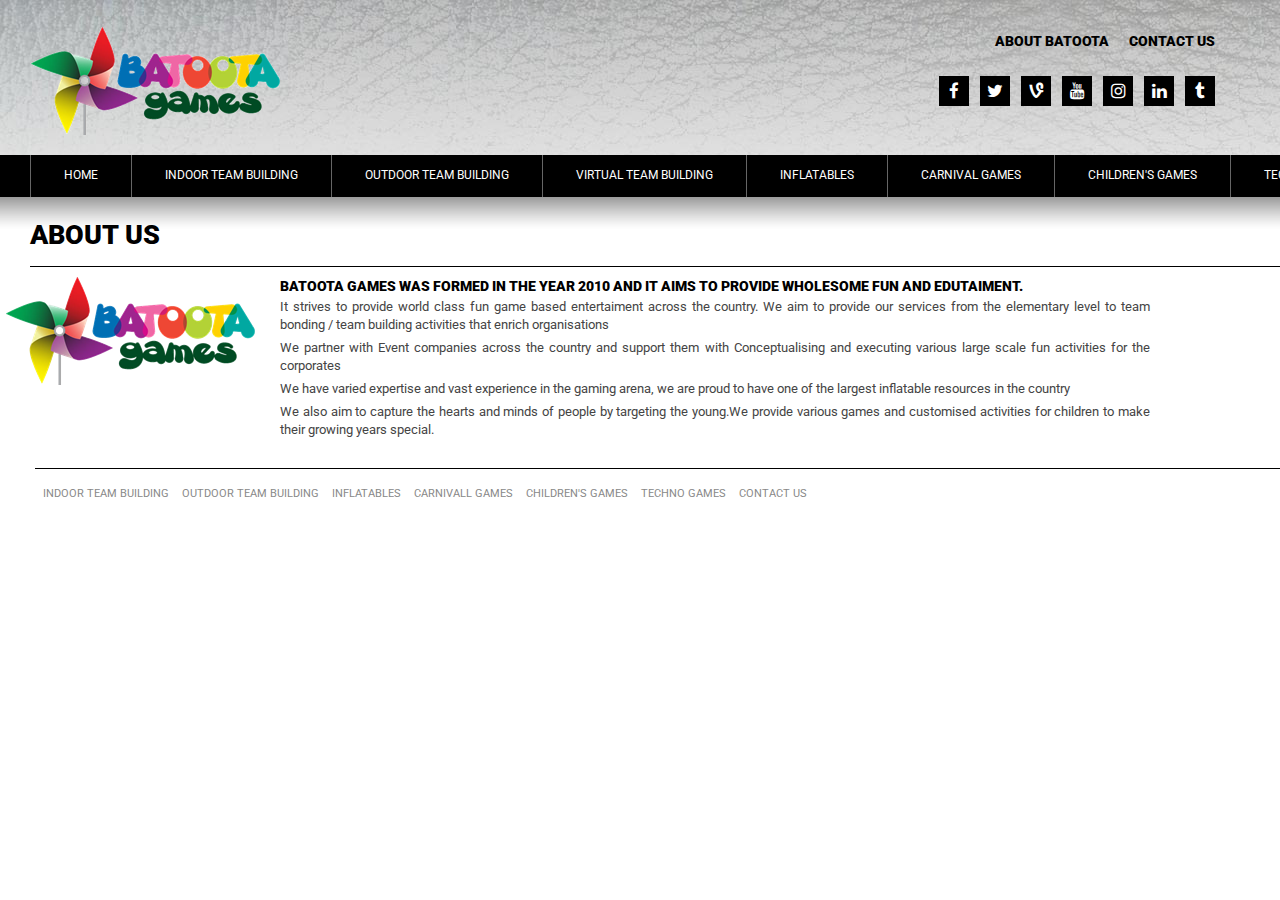
==== about/index.html @ 255e21d1 "initial commit" ====
<!DOCTYPE html>



<html lang="en">



	<head>

      

    	<title>About Us | Batoota Games</title>

      

      	<meta charset="utf-8">

      	

        <meta name = "format-detection" content = "telephone=no" />

      

      	<link rel="icon" href="../images/favicon.ico" type="image/x-icon">

      

      	<link rel="stylesheet" href="../css/grid.css">

      

      	<link rel="stylesheet" href="../css/search.css">

      

      	<link rel="stylesheet" href="../css/style.css">

      

	  	<script src="../js/jquery.js"></script>

      

	  	<script src="../js/jquery-migrate-1.2.1.js"></script>

      

	  	<script src="../search/search.js"></script>

      

      	<!--[if (gt IE 9)|!(IE)]><!-->

      

	  	<script src="../js/wow/wow.js"></script>

      

	  	<script>

        

			$(document).ready(function () 

			

			{

          

		  		if ($('html').hasClass('desktop')) 

				

				{

            

					new WOW().init();

          	

				}

        

			});

      

      	</script>

        

        <!--Script for active Current navigation-->

        

         <script>



        	$(document).ready(function () 

			

			{



	    		$("#ab").addClass("current");



        	});

    		

    	</script>  

        

        <!--End Of Script for active Current navigation-->  

    </head>



    <body>



		<!--========================================================HEADER=========================================================-->



		<header id="header">

  <div class="info">

    <div class="container">

      <div class="row">

        <div class="grid_4">

          <h1>

            <a href="../">

            <img src="../images/Logo-Final.png" alt="Logo">

<!--              <span class="highlighted">Online</span>

              <span class="second">Tickets</span>

-->            </a>

          </h1>

        </div>

        <div class="grid_4">

<!--          <form id="search" action="search.htm" method="GET" accept-charset="utf-8">

            <i class="fa fa-search"></i>

            <input type="text" name="s"/>

          <a onclick="document.getElementById('search').submit()">Search</a>

          </form>

-->        </div>

        <div class="grid_5 fright">

          <div class="socials">

            <ul class="menu">
            
            	   <li><a href="../about">About Batoota</a></li>

        

              <li>

                <a href="../contact">contact us</a>

              </li>

            </ul>

            <ul class="socials1">

              <li>

                <a href="https://www.facebook.com/profile.php?id=100008293926134&fref=ts" target="_blank"><i class="fa fa-facebook"></i></a>

              </li>

              <li>

                <a href="#"><i class="fa fa-twitter"></i></a>

              </li>

              <li>

                <a href="#"><i class="fa fa-vine"></i></a>

              </li>

              

               <li>

                <a href="#"><i class="fa fa-youtube"></i></a>

              </li>

              

               <li>

                <a href="#"><i class="fa fa-instagram"></i></a>

              </li>

              

              <li>

                <a href="#"><i class="fa fa-linkedin"></i></a>

              </li>

              

              <li>

                <a href="#"><i class="fa fa-tumblr"></i></a>

              </li>

             

              

            </ul>

          </div>

        </div>

      </div>

    </div>

  </div>

  <div id="stuck_container">

    <div class="container">

      <div class="row">

        <div class="grid_12">

          <nav>

            <ul class="sf-menu">

            

            	 <li id="hm"><a href="../">Home</a>

                 


                <!--<ul>

                  <li><a href="../index.html#">Lorem ipsum dolor sit amet</a></li>

                  <li><a href="../index.html#">Conse ctetur adipisicing</a></li>

                  <li><a href="../index.html#">Elit sed do eiusmod tempor</a></li>

                  <li><a href="../index.html#">Incididunt ut labore</a>

                    <ul>

                      <li><a href="../index.html#">Pellentesque sed</a></li>

                      <li><a href="../index.html#">Aliquam congue ferm</a></li>

                      <li><a href="../index.html#">Mauris accum</a></li>

                    </ul>

                  </li>

                  <li><a href="../index.html#">Et dolore magna aliqua</a></li>

                  <li><a href="../index.html#">Ut enim ad minim veniam</a></li>

                </ul>-->

              </li>

              <li id="itb"><a href="../Indoor-Team-Building">Indoor Team Building</a>
              
              <li id="otb"><a href="../Outdoor-Team-Building">Outdoor Team Building</a>
                <li id="vtb"><a href="../Virtual-Team-Building/">Virtual Team Building</a></li>

               <!--<ul>

                  <li><a href="../index.html#">Lorem ipsum dolor sit amet</a></li>

                  <li><a href="../index.html#">Conse ctetur adipisicing</a></li>

                  <li><a href="../index.html#">Elit sed do eiusmod tempor</a></li>

                  <li><a href="../index.html#">Incididunt ut labore</a>

                    <ul>

                      <li><a href="../index.html#">Pellentesque sed</a></li>

                      <li><a href="../index.html#">Aliquam congue ferm</a></li>

                      <li><a href="../index.html#">Mauris accum</a></li>

                    </ul>

                  </li>

                  <li><a href="../index.html#">Et dolore magna aliqua</a></li>

                  <li><a href="../index.html#">Ut enim ad minim veniam</a></li>

                </ul>-->

              </li>

              <li id="if"><a href="../Inflatables" >Inflatables</a>

                <!--<ul>

                  <li><a href="../index.html#">Lorem ipsum dolor sit amet</a></li>

                  <li><a href="../index.html#">Conse ctetur adipisicing</a></li>

                  <li><a href="../index.html#">Elit sed do eiusmod tempor</a></li>

                  <li><a href="../index.html#">Incididunt ut labore</a>

                    <ul>

                      <li><a href="../index.html#">Pellentesque sed</a></li>

                      <li><a href="../index.html#">Aliquam congue ferm</a></li>

                      <li><a href="../index.html#">Mauris accum</a></li>

                    </ul>

                  </li>

                  <li><a href="../index.html#">Et dolore magna aliqua</a></li>

                  <li><a href="../index.html#">Ut enim ad minim veniam</a></li>

                </ul>

                <ul>

                  <li><a href="../index.html#">Lorem ipsum dolor sit amet</a></li>

                  <li><a href="../index.html#">Conse ctetur adipisicing</a></li>

                  <li><a href="../index.html#">Elit sed do eiusmod tempor</a></li>

                  <li><a href="../index.html#">Incididunt ut labore</a>

                    <ul>

                      <li><a href="../index.html#">Pellentesque sed</a></li>

                      <li><a href="../index.html#">Aliquam congue ferm</a></li>

                      <li><a href="../index.html#">Mauris accum</a></li>

                    </ul>

                  </li>

                  <li><a href="../index.html#">Et dolore magna aliqua</a></li>

                  <li><a href="../index.html#">Ut enim ad minim veniam</a></li>

                </ul>

              </li>-->

              <li id="cg"><a href="../carnivall-games">Carnival Games</a>

                <!--<ul>

                  <li><a href="../index.html#">Lorem ipsum dolor sit amet</a></li>

                  <li><a href="../index.html#">Conse ctetur adipisicing</a></li>

                  <li><a href="../index.html#">Elit sed do eiusmod tempor</a></li>

                  <li><a href="../index.html#">Incididunt ut labore</a>

                    <ul>

                      <li><a href="../index.html#">Pellentesque sed</a></li>

                      <li><a href="../index.html#">Aliquam congue ferm</a></li>

                      <li><a href="../index.html#">Mauris accum</a></li>

                    </ul>

                  </li>

                  <li><a href="../index.html#">Et dolore magna aliqua</a></li>

                  <li><a href="../index.html#">Ut enim ad minim veniam</a></li>

                </ul>-->

              </li>             

              <li id="pb"><a href="../children's-games">Children's Games</a></li>

               <li id="ig"><a href="../techno-games">Techno Games</a></li>
               


            </ul>

            <div class="clearfix"></div>

          </nav>

        </div>

      </div>

    </div>

  </div>

</header>


		<!--========================================================CONTENT=========================================================-->

     

		<section id="content">

        

         	<div class="wrapper5">

        

            	<div class="container">

        

             		<div class="row">

        

               			<div class="grid_12">

        

                  			<div class="heading1 wow fadeInDown" data-wow-duration="1s" data-wow-delay="0.1s">

        

                   				<h2 class="uline">About us</h2>

        

                  			</div>

        

                  			<div class="box7 wow fadeInUp" data-wow-duration="1s" data-wow-delay="0.1s">

        

                    			<div class="row">

        

                     				<div class="grid_3">

        

                        				<img src="../images/Logo-Final.png" alt=""/>

        

                         			</div>

            

                      				<div class="grid_9">

        

                        				<span class="h7">

                                        

                                        	Batoota Games was formed in the year 2010 and it aims  to provide wholesome fun and edutaiment.



                                       	</span>

                        

                        

                        				<p>It strives to provide world class fun game based entertaiment across the country. We aim to provide our services from the  elementary level to team bonding / team building activities that enrich organisations

</p>

                        

                       		 			<p>We partner with Event companies across the country and support them with Conceptualising and executing various large scale fun activities for the corporates

</p>

<p>We have varied expertise and vast experience in the gaming arena, we are proud to have one of the largest inflatable resources in the country </p>



<p>We also aim to capture the hearts and minds of people by targeting the young.We provide various games and customised activities for children to make their growing years special.

</p>

                      

                      				</div>

                    

                    			</div>

                  

                 			</div>

                  

                		</div>

                        

                	</div>

                    

                </div>	

                

        	</div>

            

 		</div>

          

  	</div>

        

</section>





<!--========================================================FOOTER=========================================================-->

<footer id="footer">

  <div class="wrapper">

    <div class="container">

      <div class="row">

        <div class="grid_12 mleft-10">

			<ul class="footer-menu privacy-block">

            	

                <li><a href="../Indoor-Team-Building">Indoor Team Building</a></li>

                <li><a href="../Outdoor-Team-Building">Outdoor Team Building</a></li>

                <li><a href="../Inflatables">Inflatables</a></li>

                  <li><a href="../carnivall-games">Carnivall Games</a></li>

                    <li><a href="../children's-games">Children's Games</a></li>

                      <li><a href="../techno-games">Techno Games</a></li>
                                            


                      <li><a href="../contact">Contact Us</a></li>



                

            

            </ul>

            

            <div class="grid_3 pull-right">

            

            	<p>Developed By <a href="https://axenetit.com">Axenet IT Services</a></p>

            </div>

        </div>

      </div>

    </div>

  </div>

</footer>

<script>
  (function(i,s,o,g,r,a,m){i['GoogleAnalyticsObject']=r;i[r]=i[r]||function(){
  (i[r].q=i[r].q||[]).push(arguments)},i[r].l=1*new Date();a=s.createElement(o),
  m=s.getElementsByTagName(o)[0];a.async=1;a.src=g;m.parentNode.insertBefore(a,m)
  })(window,document,'script','https://www.google-analytics.com/analytics.js','ga');

  ga('create', 'UA-77559243-1', 'auto');
  ga('send', 'pageview');

</script>


<script src="../js/script.js"></script>

</body>

</html>
---- css/grid.css ----
/* http://meyerweb.com/eric/tools/css/reset/ 
   v2.0 | 20110126
   License: none (public domain)
*/
html,
body,
div,
span,
applet,
object,
iframe,
h1,
h2,
h3,
h4,
h5,
h6,
p,
blockquote,
pre,
a,
abbr,
acronym,
address,
big,
cite,
code,
del,
dfn,
em,
img,
ins,
kbd,
q,
s,
samp,
small,
strike,
strong,
sub,
sup,
tt,
var,
b,
u,
i,
center,
dl,
dt,
dd,
ol,
ul,
li,
fieldset,
form,
label,
legend,
table,
caption,
tbody,
tfoot,
thead,
tr,
th,
td,
article,
aside,
canvas,
details,
embed,
figure,
figcaption,
footer,
header,
hgroup,
menu,
nav,
output,
ruby,
section,
summary,
time,
mark,
audio,
video {
  margin: 0;
  padding: 0;
  border: 0;
  font-size: 100%;
  font: inherit;
  vertical-align: top;
}
/* HTML5 display-role reset for older browsers */
article,
aside,
details,
figcaption,
figure,
footer,
header,
hgroup,
menu,
nav,
section {
  display: block;
}
body {
  line-height: 1;
}
ol,
ul {
  list-style: none;
}
blockquote,
q {
  quotes: none;
}
blockquote:before,
blockquote:after,
q:before,
q:after {
  content: '';
  content: none;
}
table {
  border-collapse: collapse;
  border-spacing: 0;
}
.clearfix:before,
.clearfix:after {
  display: table;
  content: "";
  line-height: 0;
}
.clearfix:after {
  clear: both;
}
.container .alpha {
  margin-left: 0px;
}
.container .omega {
  margin-right: 0px;
}
.row {
  margin-left: -30px;
}
.row:before,
.row:after {
  display: table;
  content: "";
  line-height: 0;
}
.row:after {
  clear: both;
}
[class*="grid_"] {
  float: left;
  min-height: 1px;
  margin-left: 5px;
}
[class*="gridcontent_"] {
  float: left;
  min-height: 1px;
  margin-left: 30px;
}
[class*="gridhead_"] {

  min-height: 1px;
  margin-right: 1090px;
}
[class*="gridbottom_"] {
  float: left;
  min-height: 1px;
  margin-left: 30px;
}
.container {
  width: 1170px;
}
.gridcontent_{
  width: 1470px;
}
.grid_12 {
  width: 1470px;
}
.grid_12pict {
  width: 1220px;
}
.gridhead_12 {
  width: 1380px;
}
.gridbottom_12{
  width: 1380px;
}
.gridbottom_8{
  width: 770px;
}
.grid_11 {
  width: 1070px;
}
.grid_10 {
  width: 970px;
}
.grid_9 {
  width: 870px;
}
.grid_8 {
  width: 770px;
}
.grid_7 {
  width: 670px;
}
.grid_6 {
  width: 570px;
}
.grid_5 {
  width: 470px;
}
.gridbottom_4{
  width: 370px;
}
.grid_4 {
  width: 370px;
}
.grid_3 {
  width: 270px !important;
}
.grid_2 {
  width: 170px !important;
}
.grid_1 {
  width: 70px;
}
.preffix_12 {
  margin-left: 1230px;
}
.preffix_11 {
  margin-left: 1130px;
}
.preffix_10 {
  margin-left: 1030px;
}
.preffix_9 {
  margin-left: 930px;
}
.preffix_8 {
  margin-left: 830px;
}
.preffix_7 {
  margin-left: 730px;
}
.preffix_6 {
  margin-left: 630px;
}
.preffix_5 {
  margin-left: 530px;
}
.preffix_4 {
  margin-left: 430px;
}
.preffix_3 {
  margin-left: 330px;
}
.preffix_2 {
  margin-left: 230px;
}
.preffix_1 {
  margin-left: 130px;
}
.container {
  margin-right: auto;
  margin-left: auto;
  -webkit-box-sizing: border-box;
  -moz-box-sizing: border-box;
  box-sizing: border-box;
}
.container:before,
.container:after {
  display: table;
  content: "";
  line-height: 0;
}
.container:after {
  clear: both;
}
@media (min-width: 980px) and (max-width: 1199px) {
  .row {
    margin-left: -20px;
  }
  .row:before,
  .row:after {
    display: table;
    content: "";
    line-height: 0;
  }
  .row:after {
    clear: both;
  }
  [class*="grid_"] {
    float: left;
    min-height: 1px;
    margin-left: 20px;
  }
  .container {
    width: 940px;
  }
  .grid_12 {
    width: 940px;
  }
  .grid_11 {
    width: 860px;
  }
  .grid_10 {
    width: 780px;
  }
  .grid_9 {
    width: 700px;
  }
  .grid_8 {
    width: 620px;
  }
  .grid_7 {
    width: 540px;
  }
  .grid_6 {
    width: 460px;
  }
  .grid_5 {
    width: 380px;
  }
  .grid_4 {
    width: 300px;
  }
  .grid_3 {
    width: 220px;
  }
  .grid_2 {
    width: 140px;
  }
  .grid_1 {
    width: 60px;
  }
  .preffix_12 {
    margin-left: 980px;
  }
  .preffix_11 {
    margin-left: 900px;
  }
  .preffix_10 {
    margin-left: 820px;
  }
  .preffix_9 {
    margin-left: 740px;
  }
  .preffix_8 {
    margin-left: 660px;
  }
  .preffix_7 {
    margin-left: 580px;
  }
  .preffix_6 {
    margin-left: 500px;
  }
  .preffix_5 {
    margin-left: 420px;
  }
  .preffix_4 {
    margin-left: 340px;
  }
  .preffix_3 {
    margin-left: 260px;
  }
  .preffix_2 {
    margin-left: 180px;
  }
  .preffix_1 {
    margin-left: 100px;
  }
}
@media (min-width: 768px) and (max-width: 979px) {
  .row {
    margin-left: -20px;
  }
  .row:before,
  .row:after {
    display: table;
    content: "";
    line-height: 0;
  }
  .row:after {
    clear: both;
  }
  [class*="grid_"] {
    float: left;
    min-height: 1px;
    margin-left: 20px;
  }
  .container {
    width: 748px;
  }
  .grid_12 {
    width: 748px;
  }
  .grid_11 {
    width: 684px;
  }
  .grid_10 {
    width: 620px;
  }
  .grid_9 {
    width: 556px;
  }
  .grid_8 {
    width: 492px;
  }
  .grid_7 {
    width: 428px;
  }
  .grid_6 {
    width: 364px;
  }
  .grid_5 {
    width: 300px;
  }
  .grid_4 {
    width: 236px;
  }
  .grid_3 {
    width: 172px;
  }
  .grid_2 {
    width: 108px;
  }
  .grid_1 {
    width: 44px;
  }
  .preffix_12 {
    margin-left: 788px;
  }
  .preffix_11 {
    margin-left: 724px;
  }
  .preffix_10 {
    margin-left: 660px;
  }
  .preffix_9 {
    margin-left: 596px;
  }
  .preffix_8 {
    margin-left: 532px;
  }
  .preffix_7 {
    margin-left: 468px;
  }
  .preffix_6 {
    margin-left: 404px;
  }
  .preffix_5 {
    margin-left: 340px;
  }
  .preffix_4 {
    margin-left: 276px;
  }
  .preffix_3 {
    margin-left: 212px;
  }
  .preffix_2 {
    margin-left: 148px;
  }
  .preffix_1 {
    margin-left: 84px;
  }
}
.select-menu {
  display: none !important;
}
@media (max-width: 767px) {
  .container {
    width: 420px;
    padding: 0 0px;
  }
  .row {
    margin-left: 0;
  }
  [class*="grid_"] {
    float: none;
    display: block;
    width: 100% !important;
    margin-left: 0;
    -webkit-box-sizing: border-box;
    -moz-box-sizing: border-box;
    box-sizing: border-box;
  }
  .select-menu {
    display: block !important;
  }
}
@media (max-width: 479px) {
  body {
    padding: 0;
  }
  .container {
    width: 300px;
    padding: 0 15px;
  }
  .row {
    margin-left: 0;
  }
}
---- css/search.css ----
#search {
  margin-top: 48px;
  margin-bottom: 0;
  position: relative;
  padding-left: 39px;
}
#search::-ms-clear {
  display: none;
}
@media (max-width: 767px) {
  #search {
    margin-top: 8px;
  }
}
#search input {
  box-shadow: none;
  outline: none;
  border-radius: 0;
  -webkit-appearance: none;
  font: 400 16px/24px "Roboto", sans-serif;
  border: 1px solid #c6c5c5;
  color: #444444;
  position: relative;
  -webkit-box-sizing: border-box;
  -moz-box-sizing: border-box;
  box-sizing: border-box;
  height: 40px;
  width: 244px;
  background: transparent;
  padding: 8px 9px;
}
#search input::-ms-clear {
  display: none;
}
@media (max-width: 1199px) {
  #search input {
    width: 174px;
  }
}
@media (max-width: 979px) {
  #search input {
    width: 110px;
  }
}
@media (max-width: 767px) {
  #search input {
    width: 294px;
  }
}
@media (max-width: 479px) {
  #search input {
    width: 144px;
  }
}
#search i {
  display: block;
  position: absolute;
  left: 0;
  background: #f8f8f8;
  font-weight: 700;
  top: 0;
  border: 1px solid #c6c5c5;
  width: 40px;
  height: 40px;
  font-size: 17px;
  text-align: center;
  line-height: 37px;
  -webkit-box-sizing: border-box;
  -moz-box-sizing: border-box;
  box-sizing: border-box;
}
#search a {
  position: absolute;
  display: inline-block;
  text-align: center;
  width: 88px;
  height: 40px;
  right: 0;
  top: 0;
  font: 900 17px/40px "Roboto", sans-serif;
  color: #000000;
  text-transform: uppercase;
  border: 1px solid #c6c5c5;
  -webkit-box-sizing: border-box;
  -moz-box-sizing: border-box;
  box-sizing: border-box;
}
#search a:hover {
  cursor: pointer;
  background: #f8f8f8;
}
---- css/style.css ----
@import "animate.css";

@import url(//maxcdn.bootstrapcdn.com/font-awesome/4.2.0/css/font-awesome.min.css);

@import url(//fonts.googleapis.com/css?family=Roboto:400);

@import url(//fonts.googleapis.com/css?family=Roboto:500);

@import url(//fonts.googleapis.com/css?family=Roboto:700);

@import url(//fonts.googleapis.com/css?family=Roboto:900);

/*========================================================

                    Main layout styles

=========================================================*/

body {

  font: 400 12px/18px "Roboto", sans-serif;

  color: #444444;

/* background: url(../images/bg1.png) no-repeat center fixed; 
*/  -webkit-background-size: cover;
  -moz-background-size: cover;
  -o-background-size: cover;
  background-size: cover;

}

a[href^="tel:"] {

  color: inherit;

  text-decoration: none;

}
a[href^="tel:"]:hover {

  color: #000;

  text-decoration: none;

}

.bx-wrapper, .bx-viewport, .bx-wrapper img {height: 500px !important;}
a {

  text-decoration: none;

  color: inherit;

  -webkit-transition: all 0.3s ease;

  transition: all 0.3s ease;

}

a:hover {

  color: #fef403;

}

img {

  max-width: 100%;

}

* {

  -webkit-text-size-adjust: none;

}

/* ======= Headers ======= */

h2 {

  font: 300 24px/35px "Roboto", sans-serif;

  color: #000000;

  text-transform: uppercase;

  

  padding-bottom: 13px;

}

h3 {

  font: 700 14px/26px "Roboto", sans-serif;

  color: #000;

  text-transform: uppercase;
  padding:0px 0px;

}

h3 a:hover {

  color: #c3bb02;

}

@media (min-width: 768px) and (max-width: 979px) {

  h3 {

    font-size: 20px;

    line-height: 20px;

  }

}

@media (max-width: 479px) {

  h3 {

    font-size: 20px;

    line-height: 20px;

  }

}

h4 {

  font: 500 18px/27px "Roboto", sans-serif;

  color: #444444;

}

h5 {

  font: 900 15px/21px "Roboto", sans-serif;

  color: #fef403;

  text-transform: uppercase;

}

@media (min-width: 768px) and (max-width: 979px) {

  h5 {

    font-size: 9px;

    line-height: 13px;

  }

}

h6 {

  font: 900 26px/36px "Roboto", sans-serif;

  color: #fef403;

  text-transform: uppercase;

}

h6 a:hover {

  color: #c3bb02;

}

.h7 {

  font: 900 14px/18px "Roboto", sans-serif;

  color: #000000;

  text-transform: uppercase;

  display: block;

}

.heading1 {

  margin-bottom: 10px;
  visibility:visible !important;

}

/* ======= Buttons ======= */

.btn-default {

  font: 900 14px/14px "Roboto", sans-serif;

  color: #ffffff;

  background: #444444;

  text-transform: uppercase;

  text-align: center;

  padding: 12px;

  display: inline-block;

}

.btn-default:hover {

  background: #7b7b7b;

}

.btn-big {

  font: 900 19px/19px "Roboto", sans-serif;

  color: #ffffff;

  text-transform: uppercase;

  display: inline-block;

  padding: 15px 20px 16px;

  border: 1px solid #ffffff;

}

.btn-simple {

  font: 900 14px/14px "Roboto", sans-serif;

  text-transform: uppercase;

  text-decoration: underline;

  color: #000000;

  display: inline-block;

}

.btn-simple:hover {

  color: #444444;

}

.btn-contacts {

  font: 400 12px/12px "Roboto", sans-serif;

  color: #000000;

  text-transform: uppercase;

  text-align: center;

  padding: 11px 15px 12px;

  display: inline-block;

  background: #fef403;

}

.btn-contacts:hover {

  color: #fef403;

  background: #444444;

}

/* ======= Wrappers ======= */

.button-wrapper1 {

  margin-top: 30px;

}

@media (max-width: 767px) {

  .button-wrapper1 {

    margin-bottom: 50px;

  }

}

.button-wrapper2 {

  margin-top: 10px;

}

@media (max-width: 767px) {

  .button-wrapper2 {

    margin-bottom: 50px;

  }

}

.wrapper1 {

  padding-top: 30px;

  padding-bottom: 30px;

}

.wrapper2 {
  padding-bottom: 50px;

}

.wrapper3 {

  padding-bottom: 91px;

}

.wrapper4 {

  padding-top: 21px;

  padding-bottom: 50px;

}

.wrapper5 {

  padding-top: 21px;

  padding-bottom: 6px;

}

.wrapper6 {

  padding-top: 21px;

  padding-bottom: 3px;

}

.wrapper7 {

  padding-bottom: 50px;

}

/*========================================================

                    HEADER styles

=========================================================*/

#header {

  padding-top: 27px;

}

#header .info {

  margin-bottom: 20px;

}

#header .socials {

  text-align: right;

}

#header .socials .menu {

  margin-top: 6px;

  margin-bottom: 24px;
  
  margin-right:10px;

}

#header .socials .menu li {

  font: 900 14px/14px "Roboto", sans-serif;

  color: #000000;

  display: inline-block;

  text-transform: uppercase;

}
#header .socials .menu li a
{
	color:#000;
}

#header .socials .menu li a.current {

  text-decoration: none;

}

#header .socials .menu li a:hover {

  text-decoration: none;

  color: #404040;

}

#header .socials .menu li + li {

  margin-left: 17px;

}

#header #stuck_container {

  background: #000000;

  position: relative;

}

#header #stuck_container:after {

  height: 32px;

  width: 100%;

  position: absolute;

  content: '';

  bottom: -32px;

  background: url(../images/background1.png) repeat-x;

}

@media (max-width: 767px) {

  #header {

    padding-top: 0;

  }

  #header .info {

    margin-bottom: 10px;

  }

  #header .socials {

    margin-top: 20px;

  }

  #header .socials .menu {

    float: left;

  }

}

/* ======= Logo ======= */

h1 {

  display: inline-block;

}

h1 a {

  display: inline-block;

}

h1 span {

  display: block;

  color: #000000;

  text-transform: uppercase;

}

h1 .highlighted {

  font: 900 24px/24px "Roboto", sans-serif;

  background: #fef403;

  padding: 3px 7px;

  display: inline-block;

  margin-bottom: -4px;

}

h1 .second {

  font: 900 70px/70px "Roboto", sans-serif;

}

@media (max-width: 979px) {

  h1 {

    margin-top: 12px;

  }

  h1 .second {

    font-size: 56px;

    line-height: 56px;

  }

}

/* ======= Main menu variables ======= */

/* ======= Sub menus common variables ======= */

/* ======= First level sub menu variables ======= */

nav {

  float: none;

}

/* Main menu styles

========================================================*/

.sf-menu > li {

  -webkit-box-sizing: border-box;

  -moz-box-sizing: border-box;

  box-sizing: border-box;

  float: left;

  position: relative;

  text-align: center;

  border-right: 1px solid #666666;

}

.sf-menu > li:first-child {

  border-left: 1px solid #666666;

}

.sf-menu > li > .sf-with-ul:after {

  font-family:Verdana;

  font-size: 14px;

  position: absolute;

  font-style: normal;

  font-weight: normal;

  text-decoration: none;

  cursor: default;

  content: "\f0dd";

  color: #fef403;

  bottom: 16px;

  right: 21px;

  -webkit-transition: all 0.3s ease;

  transition: all 0.3s ease;

}

.sf-menu > li > a {

  padding: 11px 33px 13px 33px;

  text-transform: uppercase;

  font-size:12px;

  display: block;

  -webkit-transition: 0.3s all ease;

  transition: 0.3s all ease;

  color: #ffffff;

}









.footer-menu > li {

  -webkit-box-sizing: border-box;

  -moz-box-sizing: border-box;

  box-sizing: border-box;

  float: left;

  position: relative;

  text-align: center;

}



.footer-menu > li > .sf-with-ul:after {

  font-family:Verdana;

  font-size: 14px;

  position: absolute;

  font-style: normal;

  font-weight: normal;

  text-decoration: none;

  cursor: default;

  content: "\f0dd";

  color: #fef403;

  bottom: 16px;

  right: 21px;

  -webkit-transition: all 0.3s ease;

  transition: all 0.3s ease;

}

.footer-menu > li > a {

  padding: 8px 5px 10px 8px;

  text-transform: uppercase;

  font-size:11px;

  display: block;

  -webkit-transition: 0.3s all ease;

  transition: 0.3s all ease;

  color: #888;

}



@media (max-width: 1199px) {

  .sf-menu > li > a {

    font-size: 12px;

  }
  #header .socials .menu li 
  {
	  font:900 10px/14px "Roboto", sans-serif;
  }
  .sf-menu > li > a {
  padding: 11px 17px 13px 16px;
  text-transform: uppercase;
  font-size: 12px;
  display: block;
  -webkit-transition: 0.3s all ease;
  transition: 0.3s all ease;
  color: #ffffff;
}

}
@media (max-width: 979px) {

  
  .sf-menu > li > a {
  padding: 11px 3px 13px 3px;
  text-transform: uppercase;
  font-size: 12px;
  display: block;
  -webkit-transition: 0.3s all ease;
  transition: 0.3s all ease;
  color: #ffffff;
}

}


.sf-menu > li > a:hover {

  background: #fef403;

  color: #404040;

  -webkit-transition: 0.3s all ease;

  transition: 0.3s all ease;

}

.sf-menu > li > a:active {

  background: transparent;

  color: #ffffff;

}

.sf-menu .sfHover > a {

  background: #404040;

}

.sf-menu .sfHover > a:after {

  color: #fef403;

}

.sf-menu > li.current > a {

  background: #fef403;

  color: #404040;

}

.sf-menu > li.current > .sf-with-ul:after {

  color: #fef403;

}

.sf-menu > li.sfHover > a {

  background: #404040;

  color: #ffffff;

}

.sf-menu a {

  -webkit-transition: 0.3s all ease;

  transition: 0.3s all ease;

}

.sf-menu a:hover {

  -webkit-transition: 0.3s all ease;

  transition: 0.3s all ease;

}

/* First level sub-menu styles

========================================================*/

.sf-menu ul {

  display: none;

  min-width: 232px;

  font: 200 11px/12px "Roboto", sans-serif;

  position: absolute;

  top: 59px;

  left: 0;

  background: #ffffff;

  text-align: left;

  padding: 2px 10px 32px;

  z-index: 2;

  -webkit-box-sizing: border-box;

  -moz-box-sizing: border-box;

  box-sizing: border-box;

}

@media (max-width: 979px) {

  .sf-menu ul {

    min-width: 187px;

  }

}

.sf-menu ul li {

  position: relative;

  display: block;

  padding: 4px 0 3px;

}

.sf-menu ul li + li:before {

  top: 0;

  width: 100%;

  height: 1px;

  content: '';

  position: absolute;

  left: 0;

  background: url(../images/border1.png) repeat-x;

}

.sf-menu ul li > .sf-with-ul:after {

  font-family: FontAwesome;

  font-size: 14px;

  position: absolute;

  font-style: normal;

  font-weight: normal;

  text-decoration: none;

  cursor: default;

  content: "\f107";

  color: #000000;

  top: 15px;

  right: 12px;

  -webkit-transition: all 0.3s ease;

  transition: all 0.3s ease;

}

.sf-menu ul li a {

  display: block;

  padding: 12px 10px 9px;

  color: #000000;

  text-transform: none;

}

.sf-menu ul li a:hover {

  background: #000000;

  color: #fef403;

}

.sf-menu ul > .sfHover > a {

  background: #000000;

}

.sf-menu ul > .sfHover > a:after {

  color: #fef403;

}

.sf-menu ul li.sfHover > a {

  background: #000000;

  color: #fef403;

}

/* Second level sub-menu styles

========================================================*/

.sf-menu ul ul {

  top: 0;

  position: relative;

  margin-left: 0;

  z-index: 4;

  padding-top: 0;

  padding-bottom: 0;

}





.footer-menu > li > a:hover {

 

  color: #000;

  -webkit-transition: 0.3s all ease;

  transition: 0.3s all ease;

}

.footer-menu > li > a:active {

  background: transparent;

  color: #ffffff;

}

.footer-menu .sfHover > a {

  background: #404040;

}

.footer-menu .sfHover > a:after {

  color: #fef403;

}

.footer-menu > li.current > a {

  background: #404040;

  color: #ffffff;

}

.footer-menu > li.current > .sf-with-ul:after {

  color: #fef403;

}

.footer-menu > li.sfHover > a {

  background: #404040;

  color: #ffffff;

}

.footer-menu a {

  -webkit-transition: 0.3s all ease;

  transition: 0.3s all ease;

}

.footer-menu a:hover {

  -webkit-transition: 0.3s all ease;

  transition: 0.3s all ease;

}

/* First level sub-menu styles

========================================================*/

.footer-menu ul {

  display: none;

  min-width: 232px;

  font: 200 11px/12px "Roboto", sans-serif;

  position: absolute;

  top: 59px;

  left: 0;

  background: #ffffff;

  text-align: left;

  padding: 2px 10px 32px;

  z-index: 2;

  -webkit-box-sizing: border-box;

  -moz-box-sizing: border-box;

  box-sizing: border-box;

}

@media (max-width: 979px) {

  .footer-menu ul {

    min-width: 187px;

  }

}

.footer-menu ul li {

  position: relative;

  display: block;

  padding: 4px 0 3px;

}

.footer-menu ul li + li:before {

  top: 0;

  width: 100%;

  height: 1px;

  content: '';

  position: absolute;

  left: 0;

  background: url(../images/border1.png) repeat-x;

}

.footer-menu ul li > .sf-with-ul:after {

  font-family: FontAwesome;

  font-size: 14px;

  position: absolute;

  font-style: normal;

  font-weight: normal;

  text-decoration: none;

  cursor: default;

  content: "\f107";

  color: #000000;

  top: 15px;

  right: 12px;

  -webkit-transition: all 0.3s ease;

  transition: all 0.3s ease;

}

.footer-menu ul li a {

  display: block;

  padding: 12px 10px 9px;

  color: #000000;

  text-transform: none;

}

.footer-menu ul li a:hover {

  background: #000000;

  color: #fef403;

}

.footer-menu ul > .sfHover > a {

  background: #000000;

}

.footer-menu ul > .sfHover > a:after {

  color: #fef403;

}

.footer-menu ul li.sfHover > a {

  background: #000000;

  color: #fef403;

}

/* Second level sub-menu styles

========================================================*/

.footer-menu ul ul {

  top: 0;

  position: relative;

  margin-left: 0;

  z-index: 4;

  padding-top: 0;

  padding-bottom: 0;

}









@media only screen and (max-width: 767px) {

  .sf-menu {

    display: none;

  }

    .footer-menu li {

    width:100%;;

  }

  nav {

    width: 100%;

    float: none;

  }

  .select-menu {

    border-radius: none;

    display: block;

    text-transform: capitalize;

    float: none;

    color: #444444;

    width: 100%;

    margin-top: 10px;

    margin-bottom: 10px;

    background: #ffffff;

    font: 22px/28px 600 27px/35px "Roboto", sans-serif;

    text-align: left;

    border: 1px solid #c1c1c1;

    padding: 2px 0;

    position: relative;

  }

  .select-menu option {

    text-align: left;

    position: relative;

  }

}

/*Core variables and mixins*/

/* Stuck menu styles

========================================================*/

.isStuck {

  z-index: 999;

  position: fixed;

  -webkit-box-shadow: 0 0 4px 0 #000000;

  box-shadow: 0 0 4px 0 #000000;

}

@media only screen and (max-width: 979px) {

  .isStuck {

    display: none !important;

  }

}

/*========================================================

                    CONTENT styles

=========================================================*/

/* ======= Box 1 12/05 ======= */

.box1 {

  position: relative;

}

.box1 h3 {

  margin-bottom: 7px;

}

.box1 h4 {

  color: #ffffff;

}

.box1 time {

  font: 900 61px/61px "Roboto", sans-serif;

  letter-spacing: -0.04em;

  color: #ffffff;

  display: block;

  margin-left: -4px;

  margin-bottom: 4px;

}

.box1 .info {

  position: absolute;

  bottom: 0;

  left: 0;

  padding: 0 28px 23px;

}

@media (max-width: 979px) {

  .box1 time {

    font-size: 40px;

    line-height: 40px;

  }

}

@media (max-width: 767px) {

  .box1 img {

    width: 100%;

  }

}

/* ======= Box 2 Little posts ======= */

.box2 {

  background: #000000;

  -webkit-transition: all 0.3s ease;

  transition: all 0.3s ease;

}

.box2:hover {

  background: #fef403;

}

.box2:hover h5 {

  color: #000000;

}

.box2:hover p {

  color: #000000;

}

.box2 .image-wrapper {

  position: relative;

}

.box2 .image-wrapper time {

  position: absolute;

  font: 900 30px/30px "Roboto", sans-serif;

  color: #ffffff;

  bottom: 7px;

  left: 14px;

}

.box2 .content-wrapper {

  padding: 11px 14px 15px;

}

.box2 p {

  color: #ffffff;

}

.box2 h5 a:hover {

  color: #000000;

  text-decoration: underline;

}

.box2 .btn-default {

  margin-bottom: 16px;

  margin-left: 14px;

}

@media (min-width: 768px) and (max-width: 979px) {

  .box2 .image-wrapper time {

    font-size: 15px;

  }

  .box2 p {

    margin-top: 10px;

    font-size: 10px;

    line-height: 14px;

  }

  .box2 .btn-default {

    font-size: 9px;

    padding: 5px 12px;

  }

}

@media (max-width: 767px) {

  .box2 {

    margin-bottom: 50px;

  }

  .box2 img {

    width: 100%;

  }

}

/* ======= Box 3 Featured tickets ======= */

.box3 {

  position: relative;

  margin-bottom: 20px;

  -webkit-transition: all 0.3s ease;

  transition: all 0.3s ease;

}

.box3:hover {

  background: #fef403;

}

.box3 img {

  float: left;

  margin-right: 15px;

}

.box3 h5 {

  padding-top: 10px;

  padding-right: 5px;

  color: #000000;

  margin-bottom: -1px;

  overflow: hidden;

}

.box3 h5 a {

  overflow: hidden;

}

.box3 h5 a:hover {

  color: #000000;

  text-decoration: underline;

}

.box3 p {

  padding-right: 5px;

  overflow: hidden;

}

.box3.box3__inset1 h5 {

  padding-top: 15px;

  margin-bottom: 4px;

  font-size: 18px;

  line-height: 16px;

}

.box3.box3__inset1 h5 a {

  font-size: 15px;

}

@media (max-width: 979px) {

  .box3 img {

    font-variant: normal;

    margin-right: 0;

    width: 100%;

    float: none;

  }

  .box3 h5 {

    padding-left: 5px;

  }

  .box3 p {

    padding: 5px;

  }

}

/* ======= Box 4 About ======= */

.box4 {

  margin-bottom: 26px;

}

.box4 .heading {

  display: block;

  background: #fef403;

  padding: 10px 15px;

  margin-bottom: 9px;

}

.box4 .heading:hover {

  background: #444444;

}

.box4 .heading:hover h5 {

  color: #fef403;

}

.box4 h5 {

  -webkit-transition: all 0.3s ease;

  transition: all 0.3s ease;

  color: #000000;

}

/* ======= Box 5 Categories ======= */

.box5 {

  margin-bottom: 41px;

}

/* ======= Box 6 Tickets ======= */

.box6 {

  margin-bottom: 40px;

}

.box6 .content-wrapper {

  background: #000000;

  padding: 26px 28px;

}

.box6 .price {

  font: 900 24px/23px "Roboto", sans-serif;

  display: block;

  text-transform: uppercase;

  color: #ffffff;

  margin-bottom: 21px;

}

.box6 h6 {

  margin-bottom: 5px;

}

.box6 p {

  font: 400 14px/20px "Roboto", sans-serif;

  color: #ffffff;

}

@media (max-width: 767px) {

  .box6 img {

    width: 100%;

  }

}

/* ======= Box 7 About us ======= */

.box7 {

  margin-bottom: 18px;

}

.box7 .h7 {

  margin-top: 0px;

  margin-bottom: 3px;

}

.box7 p {

  margin-bottom: 5px;

  font-size:13px;
  text-align:justify;

}

@media (max-width: 767px) {

  .box7 img {

    width: 100%;

    margin-bottom: 20px;

  }

  .box7 .h7 {

    margin-top: 0;

  }

}

/* ======= Box 8 Our staff ======= */

.box8 img {

  margin-bottom: 26px;

}

.box8 .h7 {

  margin-bottom: 9px;

}

@media (max-width: 767px) {

  .box8 {

    margin-bottom: 60px;

  }

  .box8 img {

    width: 100%;

    margin-bottom: 20px;

  }

}

/* ======= Blockquote 1 Testimonials ======= */

.blockquote1 {

  margin-bottom: 36px;

}

.blockquote1 cite {

  display: block;

  position: relative;

  background: #f2f2f2;

  font: italic 400 14px/21px "Roboto", sans-serif;

  padding: 22px 20px 13px;

}

.blockquote1 cite:after {

  position: absolute;

  display: block;

  content: '';

  overflow: hidden;

  width: 20px;

  height: 15px;

  background: url(../images/triangle1.png) no-repeat center 0;

  right: 29px;

  bottom: -15px;

}

.blockquote1 .by {

  margin-top: 26px;

  display: block;

  text-align: right;

  margin-right: 24px;

  font: 900 16px/21px "Roboto", sans-serif;

  color: #000000;

  text-transform: uppercase;

}

.blockquote1 .by a:hover {

  text-decoration: underline;

  color: #000000;

}

/* ======= Box 9 Privacy Policy ======= */

.box9 {

  margin-top: -4px;

  margin-bottom: 46px;

}

.box9 .h7 {

  margin-bottom: 3px;

}

.box9 .simple-link {

  margin-top: 18px;

}

/* ======= Google Map  ======= */

.google-map_contacts iframe {

  width: 100%;

  height: 360px;

}

@media (max-width: 767px) {

  .google-map_contacts iframe {

    height: 200px;

  }

}

/* ======= Address  ======= */

.contacts-address {

  margin-top: 26px;

  margin-bottom: 3px;

}

.contacts-address span {

  font: 400 12px/18px "Roboto", sans-serif;

}

.contacts-address .our-address {

  font: 900 14px/18px "Roboto", sans-serif;

  text-transform: uppercase;

  color: #000000;

  display: block;

  margin-bottom: 3px;

}

.contacts-address .wrapper {

  display: block;

}

.contacts-address .wide {

  display: inline-block;

  

}

@media (max-width: 767px) {

  .contacts-address {

    margin-bottom: 50px;

  }

}

/* ======= Simple link ======= */

.simple-link {

  display: inline-block;

  color: #908a01;

  text-decoration: underline;

}

.simple-link:hover {

  color: #444444;

}

/* ======= List 1 ======= */

.list1 li {

  font: 900 15px/21px "Roboto", sans-serif;

  text-transform: uppercase;

  color: #000000;

  display: block;

}

.list1 li:hover {

  color: #fef403;

}

.list1 li:hover a {

  background: #444444;

}

.list1 li + li {

  margin-top: 1px;

}

.list1 li a {

  background: #fef403;

  padding: 10px 15px;

  display: block;

}

@media (max-width: 479px) {

  .list1 li {

    font-size: 12px;

    line-height: 16px;

  }

}

/* ======= Social buttons 1 ======= */

.socials1
{
	margin-right:10px;
}

.socials1 li {

  display: inline-block;

  margin-bottom: 10px;

}

.socials1 li + li {

  margin-left: 8px;

}

.socials1 li a i {

  color: #ffffff;

  background: #000000;

  text-align: center;

  font-size:17px;

  border: 1px solid #000000;

  -webkit-box-sizing: border-box;

  -moz-box-sizing: border-box;

  box-sizing: border-box;

  display: block;

  width: 30px;

  height: 30px;

  line-height: 27px;

  -webkit-transition: all 0.3s ease;

  transition: all 0.3s ease;

}

.socials1 li a i:hover {

  color: #000;

  background: #fff;

  border-color: #fff;

}
.content h2
{
	background:#fef403;
	padding-bottom:0px;
	padding-left:5px;
	font: 700 16px/25px "Roboto", sans-serif;
	margin-bottom:10px;
}

@media (max-width: 767px) {

  .socials1 li a i {

    width: 20px;

    height: 20px;

    line-height: 20px;

    font-size: 14px;

  }

}

/*========================================================

                    FOOTER styles

=========================================================*/

#footer {

  font: 400 12px/18px "Roboto", sans-serif;

  color: #444444;

  

}

#footer .privacy-block {

  border-top: 1px solid #000;

  padding: 8px 0;

}

.footer_right{

	width:250px;

	float:right; }

	





	

	

/*========================================================

                    Widget styles

=========================================================*/

/* UItoTop styles

========================================================*/

#toTop {

  display: none;

  text-decoration: none;

  position: fixed;

  bottom: 80px;

  right: 30px;

  overflow: hidden;

  border: none;

  color: #737373;

  font-size: 37px;

  line-height: 38px;

  z-index: 20;

  -webkit-transition: color 0.5s ease;

  transition: color 0.5s ease;

}

#toTop:hover {

  outline: none;

  color: #000000;

}

@media only screen and (max-width: 1199px) {

  #toTop {

    display: none !important;

  }

}



.mleft-10

{

	margin-left:10px;

}



footer p

{

	color:#888;

	font-size:14px;

	text-align:right;

}

footer a:hover

{

	color:#000;

}
.uline
{
  font: 900 27px/35px "Roboto", sans-serif;
  color: #000000;
  text-transform: uppercase;
  border-bottom: 1px solid #000;
  padding-bottom: 13px;
}

#header {
    background: url("../images/bg.jpg");
	background-repeat:repeat-x;
	
    
}
.galimg
{
	width:100%;
	height:150px;
	padding-right:10px;
}
@media(max-width:981px)
{
	.galimg
{
	width:100%;
	height:100px;
	padding-right:10px;
}
}
@media(max-width:481px)
{
	.galimg
{
	width:100%;
	height:60px;
	padding-right:10px;
}
}
.fright{
	float:right;
}
.hmefrm
{
	height:380px;
	width:100%;
}
@media(max-width:767px)
{
	.hmefrm
	{
		height:auto;
		width:100%
	}
}
/*Core variables and mixins*/
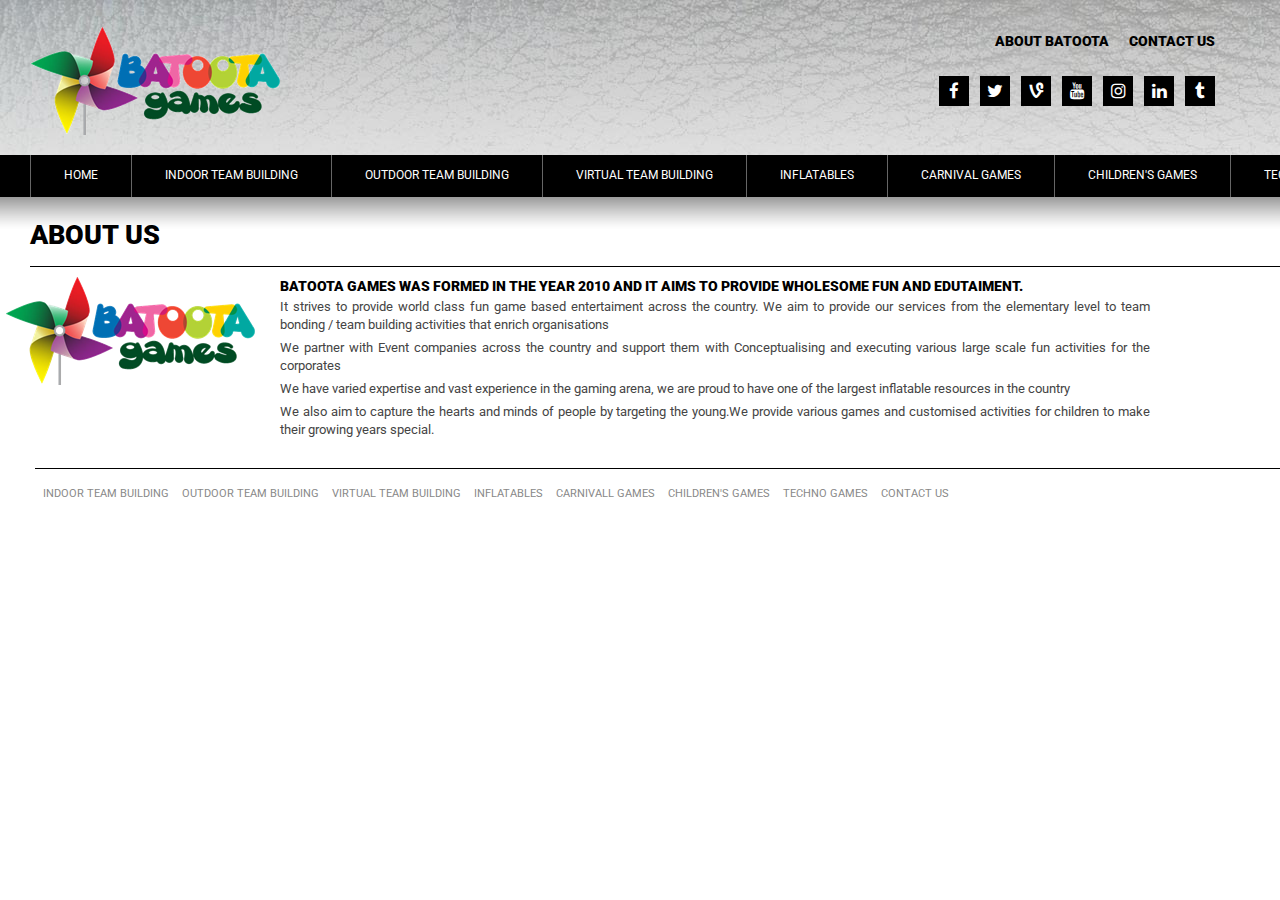
==== commit 677283c8: "Mobile Screens Fix" ====
--- a/about/index.html
+++ b/about/index.html
@@ -615,7 +615,10 @@
 
                 <li><a href="../Indoor-Team-Building">Indoor Team Building</a></li>
 
-                <li><a href="../Outdoor-Team-Building">Outdoor Team Building</a></li>
+              
+                <li><a href="../Outdoor-Team-Building">Outdoor Team Building </a></li>
+
+                <li><a href="../Virtual-Team-Building/">Virtual Team Building</a></li>
 
                 <li><a href="../Inflatables">Inflatables</a></li>
 
@@ -669,7 +672,7 @@
 </script>
 
 
-<script src="../js/script.js"></script>
+  <script src="../js/script_home.js"></script>
 
 </body>
 
--- a/css/grid.css
+++ b/css/grid.css
@@ -503,6 +503,6 @@
     padding: 0 15px;
   }
   .row {
-    margin-left: 0;
-  }
-}
+    margin-left: -30px;
+  }
+}
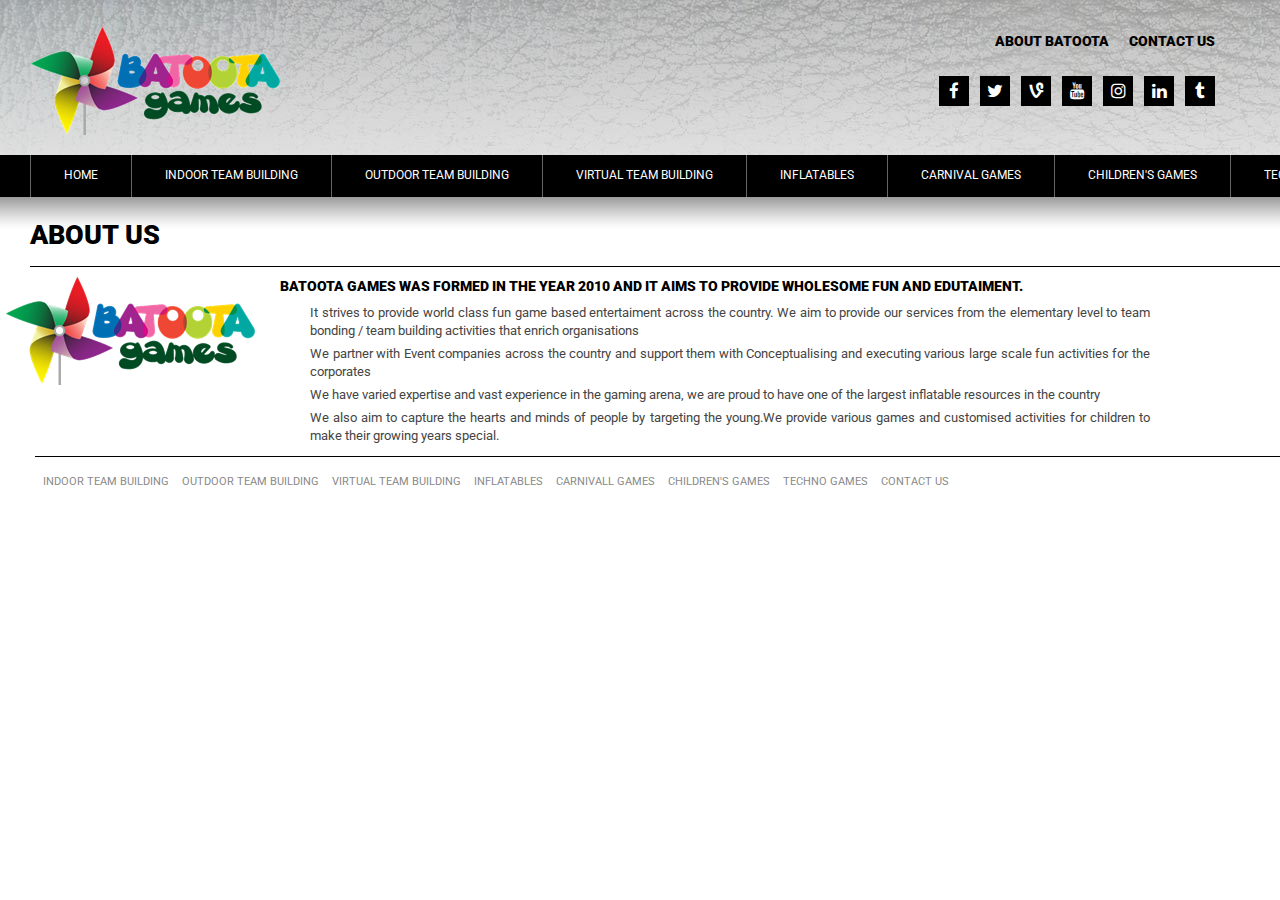
==== commit b975db99: "hey" ====
--- a/about/index.html
+++ b/about/index.html
@@ -497,7 +497,7 @@
 
         
 
-                  			<div class="box7 wow fadeInUp" data-wow-duration="1s" data-wow-delay="0.1s">
+                  			<div class="box8 wow fadeInUp" data-wow-duration="1s" data-wow-delay="0.1s">
 
         
 
--- a/css/style.css
+++ b/css/style.css
@@ -45,7 +45,7 @@
 
 }
 
-.bx-wrapper, .bx-viewport, .bx-wrapper img {height: 500px !important;}
+
 a {
 
   text-decoration: none;
@@ -1751,15 +1751,31 @@
 
 }
 
+.box7 .h7 {
+
+  margin-top: 0px;
+
+  margin-bottom: 3px;
+
+}
+
 .box7 p {
 
   margin-bottom: 5px;
-
   font-size:13px;
   text-align:justify;
 
 }
 
+.box8 p {
+
+  margin-bottom: 5px;
+  margin-left: 30px;
+  font-size:13px;
+  text-align:justify;
+
+}
+
 @media (max-width: 767px) {
 
   .box7 img {
@@ -1773,6 +1789,14 @@
   .box7 .h7 {
 
     margin-top: 0;
+    margin-left:50px;
+
+  }
+
+  .box8 .h7 {
+
+    margin-top: 0;
+    margin-left:50px;
 
   }
 
@@ -2039,12 +2063,13 @@
 @media (max-width: 479px) {
 
   .list1 li {
-
     font-size: 12px;
 
     line-height: 16px;
 
   }
+
+
 
 }
 
@@ -2311,13 +2336,38 @@
 	height:380px;
 	width:100%;
 }
-@media(max-width:767px)
+@media screen and (max-width:767px)
 {
 	.hmefrm
 	{
 		height:auto;
 		width:100%
 	}
-}
+  .bximage{
+    height:200px !important;
+    width: 290px !important;
+    object-fit: cover;
+  }
+}
+
+@media (min-width:768px) and (max-width:3080px)
+{
+	.hmefrm
+	{
+		height:auto;
+		width:100%
+	}
+  .bximage{
+    height:500px !important;
+    display: block;
+    margin-left: auto;
+    margin-right: auto;
+
+  }
+}
+
+
+
+
 /*Core variables and mixins*/
 
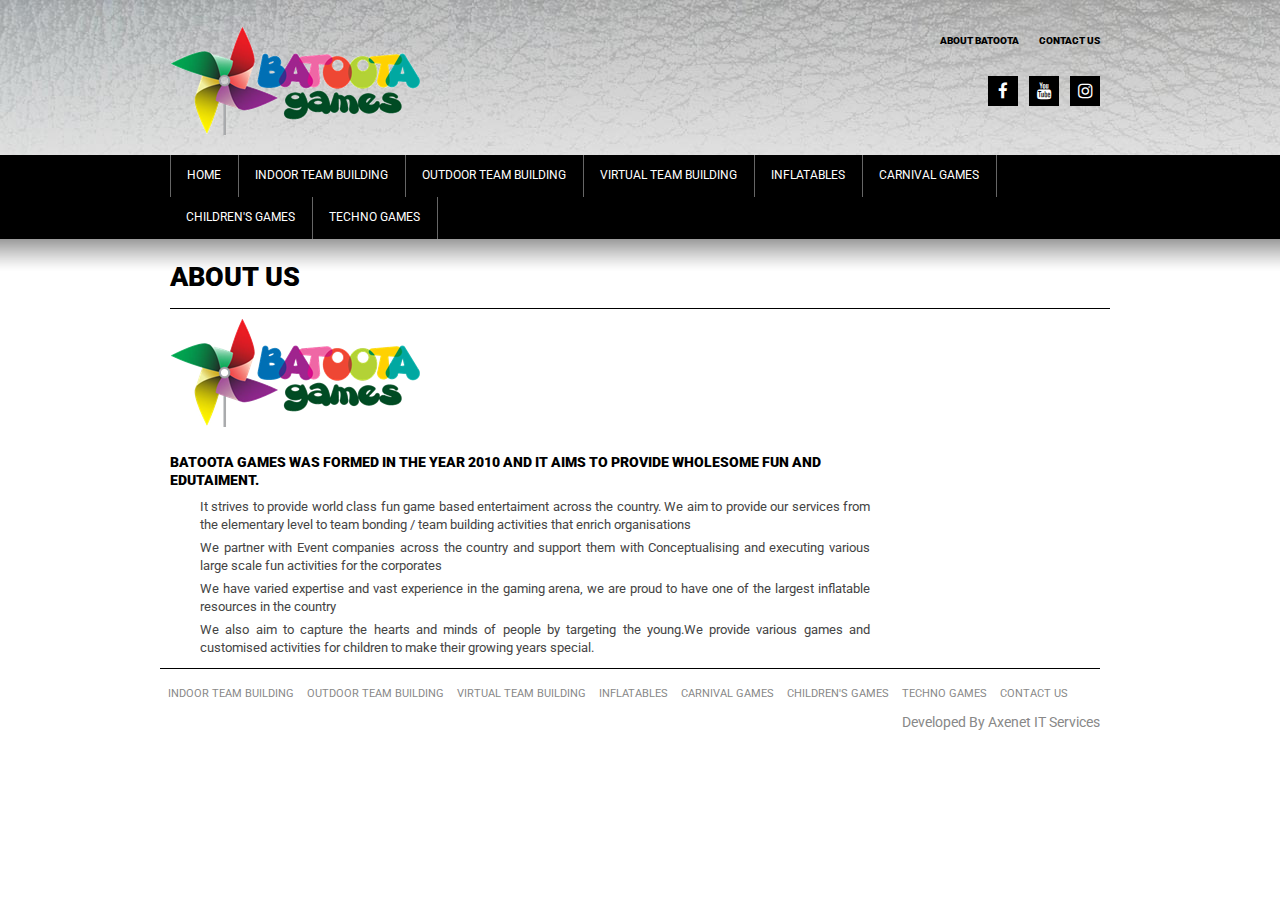
==== commit ee744b60: "." ====
--- a/about/index.html
+++ b/about/index.html
@@ -202,53 +202,25 @@
 
               </li>
 
-              <li>
-
-                <a href="#"><i class="fa fa-twitter"></i></a>
+            
+
+              
+
+               <li>
+
+                <a href="https://www.youtube.com/channel/UChSb6sy3Donn3rfk_jnTtSA"><i class="fa fa-youtube"></i></a>
 
               </li>
 
-              <li>
-
-                <a href="#"><i class="fa fa-vine"></i></a>
+              
+
+               <li>
+
+                <a href="https://www.instagram.com/batootagames/"><i class="fa fa-instagram"></i></a>
 
               </li>
 
-              
-
-               <li>
-
-                <a href="#"><i class="fa fa-youtube"></i></a>
-
-              </li>
-
-              
-
-               <li>
-
-                <a href="#"><i class="fa fa-instagram"></i></a>
-
-              </li>
-
-              
-
-              <li>
-
-                <a href="#"><i class="fa fa-linkedin"></i></a>
-
-              </li>
-
-              
-
-              <li>
-
-                <a href="#"><i class="fa fa-tumblr"></i></a>
-
-              </li>
-
              
-
-              
 
             </ul>
 
@@ -406,7 +378,7 @@
 
               </li>-->
 
-              <li id="cg"><a href="../carnivall-games">Carnival Games</a>
+              <li id="cg"><a href="../carnival-games">Carnival Games</a>
 
                 <!--<ul>
 
@@ -622,7 +594,7 @@
 
                 <li><a href="../Inflatables">Inflatables</a></li>
 
-                  <li><a href="../carnivall-games">Carnivall Games</a></li>
+                  <li><a href="../carnival-games">carnival Games</a></li>
 
                     <li><a href="../children's-games">Children's Games</a></li>
 
--- a/css/grid.css
+++ b/css/grid.css
@@ -178,7 +178,9 @@
 }
 .gridcontent_{
   width: 1470px;
-}
+  margin-left:0;
+}
+
 .grid_12 {
   width: 1470px;
 }
@@ -191,9 +193,7 @@
 .gridbottom_12{
   width: 1380px;
 }
-.gridbottom_8{
-  width: 770px;
-}
+
 .grid_11 {
   width: 1070px;
 }
@@ -216,7 +216,12 @@
   width: 470px;
 }
 .gridbottom_4{
-  width: 370px;
+  width: 100%;
+  margin-left:15px;
+}
+.gridbottom_8{
+  width: 100%;
+  margin-left:15px;
 }
 .grid_4 {
   width: 370px;
@@ -282,7 +287,7 @@
 .container:after {
   clear: both;
 }
-@media (min-width: 980px) and (max-width: 1199px) {
+@media (min-width: 980px) and (max-width: 1280px) {
   .row {
     margin-left: -20px;
   }
@@ -299,6 +304,9 @@
     float: left;
     min-height: 1px;
     margin-left: 20px;
+  }
+  .grid_12pict {
+    width: 100%;
   }
   .container {
     width: 940px;
@@ -490,9 +498,24 @@
     -moz-box-sizing: border-box;
     box-sizing: border-box;
   }
+  .grid_12pict {
+    width: 100%;
+  }
   .select-menu {
     display: block !important;
   }
+  .gridcontent_5{
+    margin-left:0;
+  }
+  .gridbottom_4{
+    width: 100%;
+    margin-left:0;
+  }
+  .gridbottom_8{
+    width: 100%;
+    margin-left:0;
+  }
+ 
 }
 @media (max-width: 479px) {
   body {
--- a/css/style.css
+++ b/css/style.css
@@ -63,7 +63,24 @@
   color: #fef403;
 
 }
-
+.watermarked {
+  position: relative;
+}
+
+.watermarked:after {
+  content: "";
+  display: block;
+  width: 100%;
+  height: 100%;
+  position: absolute;
+  top: 0px;
+  left: 0px;
+  background-image: url("../images/playbutton.png");
+  background-size: 100px 100px;
+  background-position: center center;
+  background-repeat: no-repeat;
+  opacity: 0.7;
+}
 img {
 
   max-width: 100%;
@@ -717,7 +734,7 @@
 
 
 
-@media (max-width: 1199px) {
+@media (max-width: 1280px) {
 
   .sf-menu > li > a {
 
@@ -2248,7 +2265,7 @@
 
 }
 
-@media only screen and (max-width: 1199px) {
+@media only screen and (max-width: 1280px) {
 
   #toTop {
 
@@ -2333,20 +2350,38 @@
 }
 .hmefrm
 {
-	height:380px;
+	height:auto;
 	width:100%;
 }
 @media screen and (max-width:767px)
 {
-	.hmefrm
+  .hmefrm
 	{
-		height:auto;
+		height:250px;
 		width:100%
 	}
   .bximage{
     height:200px !important;
-    width: 290px !important;
-    object-fit: cover;
+    width: 300px !important;
+    object-fit: scale-down;
+  }
+  .watermarked {
+    position: relative;
+  }
+  
+  .watermarked:after {
+    content: "";
+    display: block;
+    width: 100%;
+    height: 100%;
+    position: absolute;
+    top: 0px;
+    left: 12%;
+    background-image: url("../images/playbutton.png");
+    background-size: 100px 100px;
+    background-position: center left;
+    background-repeat: no-repeat;
+    opacity: 0.7;
   }
 }
 
@@ -2354,11 +2389,12 @@
 {
 	.hmefrm
 	{
-		height:auto;
+		height:500px;
 		width:100%
 	}
   .bximage{
     height:500px !important;
+
     display: block;
     margin-left: auto;
     margin-right: auto;
